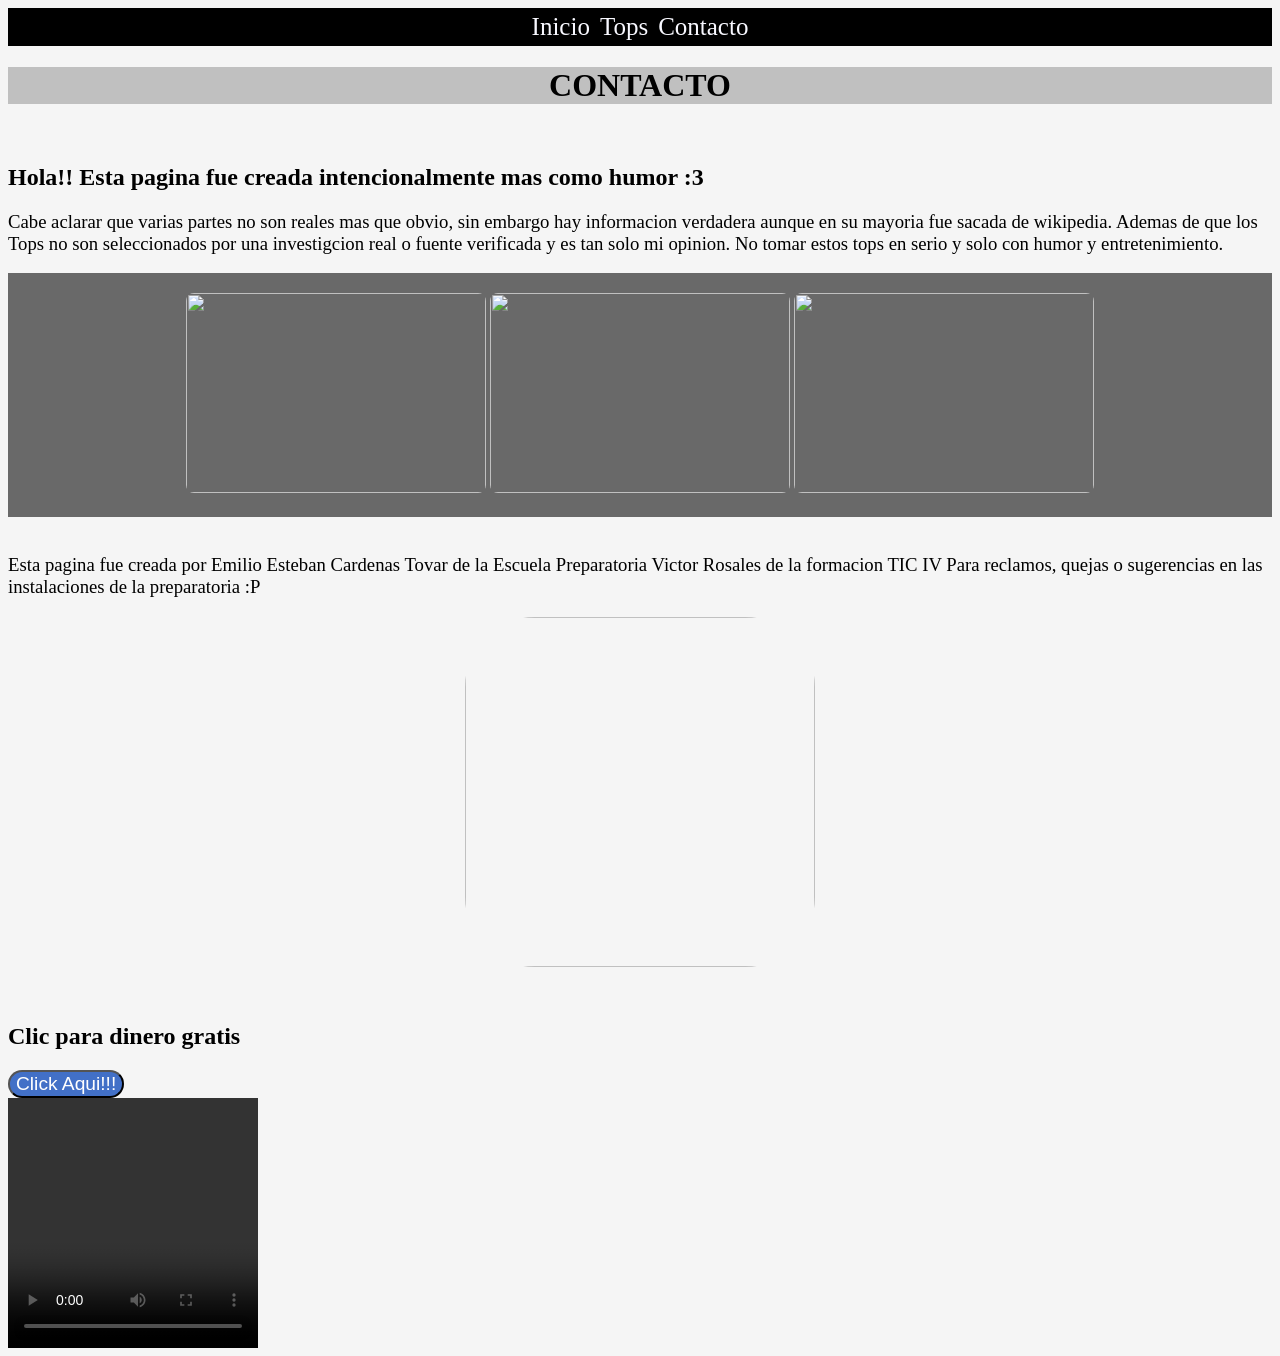
==== HTML/index4.html @ ae4f91c7 "Se agregaron los index de 4 paginas" ====
<html>
    <head> 
        <meta charset=UTF-8>
        <title>
            Pagina de cantantes y bandas perronas
        </title> 
        <link rel="stylesheet" href="../CSS/stile4.css">
     </head>
    <body>  

        <nav>
            <ul>
                <li>
                    <a href="index.html" > Inicio</a>
                </li>
                <li class="opcion-submenu">
                    <a href="#">Tops</a>
                    <ul class="submenu">
                        <li> <a href="index2.html">Top Cantantes</a></li>
                        <li> <a href="index3.html">Top Bandas</a></li>
                    </ul>
                </li>
                <li>
                    <a href="index4.html">Contacto</a>
                </li>
            </ul>
        </nav>
        <h1>CONTACTO</h1>
        <br>
        <h2>Hola!! Esta pagina fue creada intencionalmente mas como humor :3</h2>
        <h3>Cabe aclarar que varias partes no son reales mas que obvio, sin embargo hay informacion verdadera aunque en su mayoria fue sacada de wikipedia.
            Ademas de que los Tops no son seleccionados por una investigcion real o fuente verificada y es tan solo mi opinion. No tomar estos tops en serio y solo con humor y entretenimiento.
        </h3>

        <section id="galeria">
            <div class="imageness">
                <img id="rock"  src="../IMAGENES/pvr1.jfif">
                <img id="cantan" src="../IMAGENES/pvr3.jfif">
                <img id="cant" src="../IMAGENES/pvr2.jfif">
            </div>
        </section>
       <br>
        <h3>Esta pagina fue creada por Emilio Esteban Cardenas Tovar de la Escuela Preparatoria Victor Rosales de la formacion TIC IV
            Para reclamos, quejas o sugerencias en las instalaciones de la preparatoria :P
        </h3>
        <img id="pablo" src="../IMAGENES/pvr.jfif">
        <br>
        <br>
        <h2>Clic para dinero gratis</h2>
        <button id="botoncito">Click Aqui!!!</button>
        <script src="../JAVASCRIPT/Script.js"></script>
        <br>

        <video width="250px" height="250px" controls>
            <source src="../IMAGENES/Me voy (cover con IA cantada por Pablo Críticas).mp4">
        </video>
    </body>
    <footer>    </footer>
</html>
---- CSS/stile4.css ----
body{
    background-color: whitesmoke;
}
h1{
    text-align: center;
    background-color: silver;
}
h3{
    font-weight: normal;
}

section {
    padding: 20px;
    text-align: center;
    gap: 10px;
    background-color:dimgray;
}
.imageness img {
    width: 300px;
    height: 200px;
    object-fit: cover;
    border-radius: 8px;
    transition: transform 0.3s ease;
}
.imageness img:hover {
    transform: scale(1.2);
}

#botoncito{
    color: rgb(255, 255, 255);
    background:rgb(66, 112, 199);
    font-family: Arial;
    font-size: larger;
    border-radius: 5cap;
}
#botoncito:hover{
    background-color:rgb(159, 188, 241);
}

#pablo{
    width: 350px;
    height: 350px;
    border-radius: 70px;
    display: block;
    margin: auto;
}

nav{
    background-color: rgb(0, 0, 0);
    color:rgb(255, 255, 255);
    text-align: center;
    font-family: 'Times New Roman', Times, serif;
    font-size: 25px;
}
li{
    list-style: none;
}
nav ul li {
    display: inline;
}

a{
    color: rgb(245, 246, 247);
    text-decoration: none;
}

nav ul li a{
    padding: 0px;
}
nav ul li a:hover {
    background-color: darkgray;
    color: rgb(0, 0, 0);
}
/* estilos para el menu principal */
nav ul {
    list-style: none;
    padding: 5;
    margin: 0;
    display: flex;
    justify-content: center;
}

nav ul li {
    position: relative; /*necesario para el sub menu*/
}

nav ul li a {
    color: ghostwhite;
    text-decoration: none;
    padding: 5px 5px;
    font-size: 25px;
    background-color: black;
    border-radius: 10px;
    transition: background-color 0.3s ease;
}

nav ul li a:hover {
    background-color: ghostwhite;
}

/*submenu - inicializacion oculta */
nav ul li.opcion-submenu .submenu {
    display: none; /* submenu oculto por defecto*/
    position: absolute; /* posicionar el submenu justo debajo*/
    background-color: black; /*fondo oscuro*/
    border-radius: 5px;
}

/*mostrar el submenu al pasar el cursor */
nav ul li.opcion-submenu:hover .submenu {
    display: block;
}

/*estilos submenu*/
nav ul li .submenu li {
    margin: 0;
}

nav ul li .submenu li a {
    font-size: 15px;
    color: white;
    display: block;
}

nav ul li .submenu li a:hover {
    background-color: darkgray;
}

table {
    width: 60%;
    margin: 0 auto; /*centra la tabla*/
    border-collapse: collapse;
    background-color: lightgrey;
}

th, td {
    padding: 15px;
    text-align: center;
    border: 1px solid lightgray;
    font-family:'Franklin Gothic Medium', 'Arial Narrow', Arial, sans-serif;
    font-size: 20px;
}

td img{
    width: 200px;
    height: 200px;
    border-radius: 79px;
    transition: transform 0.3s ease;
}
tr:hover {
    background-color: rgb(187, 187, 187);
}
td img:hover {
    transform: scale(1.2);
}
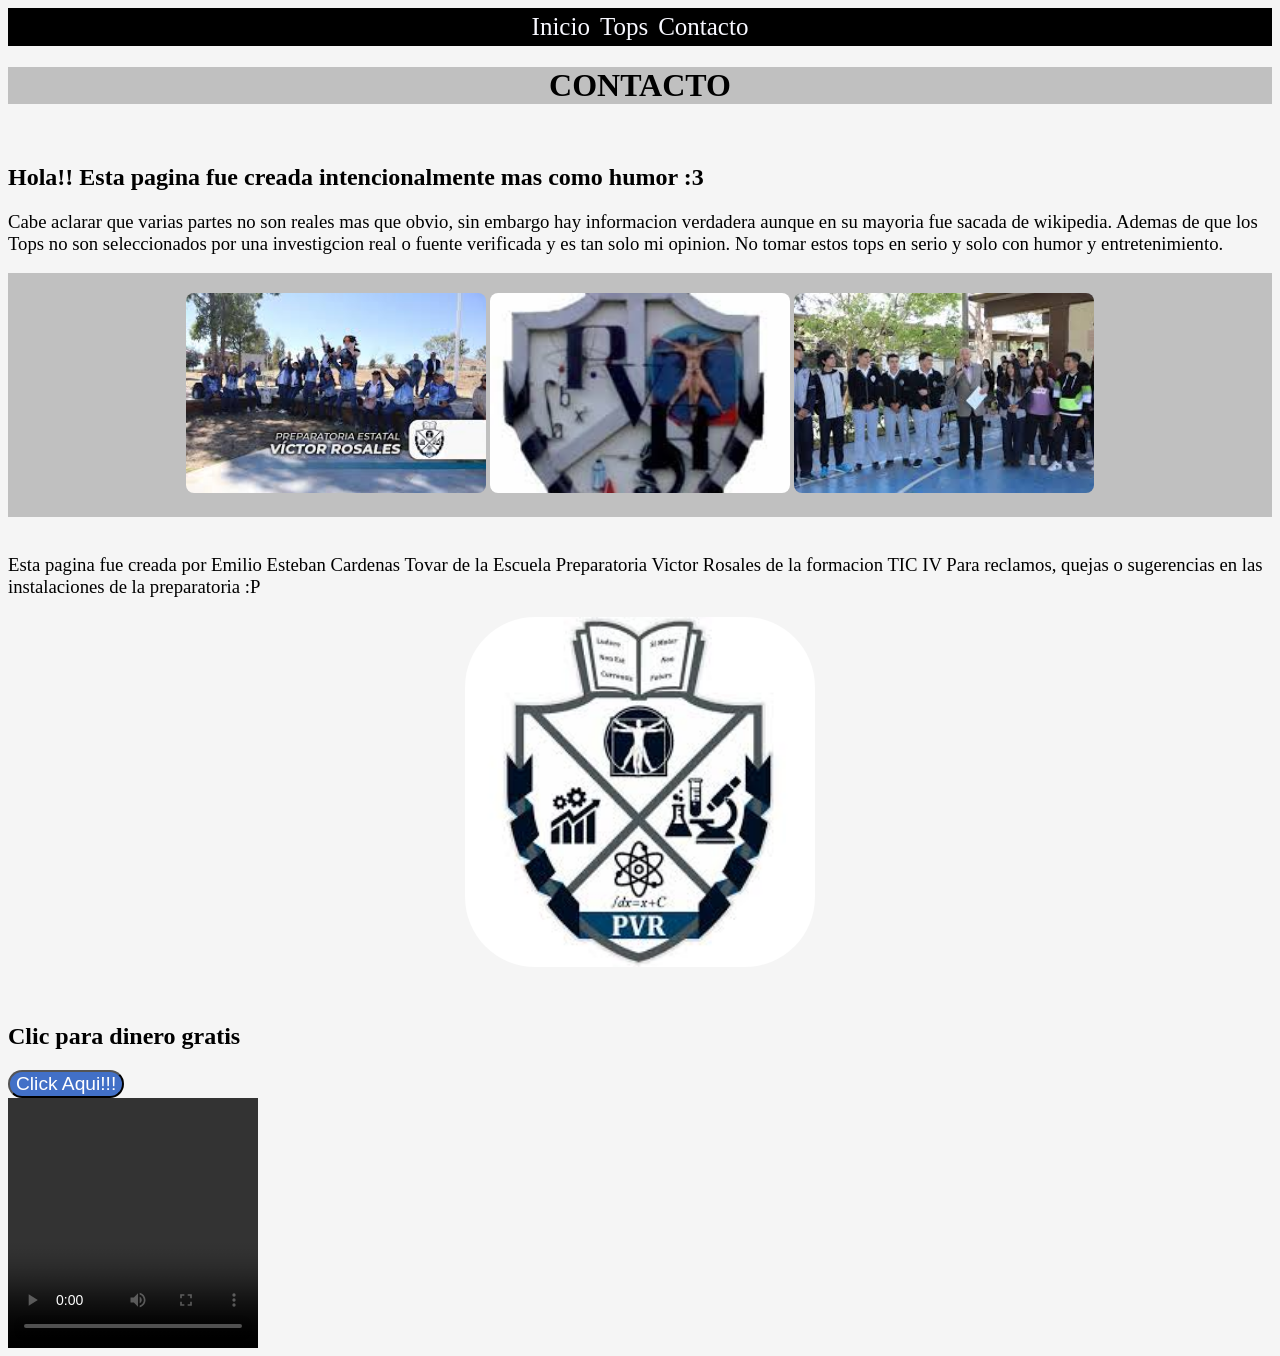
==== commit 5d6be548: "Add files via upload" ====
--- a/HTML/index4.html
+++ b/HTML/index4.html
@@ -52,7 +52,7 @@
         <br>
 
         <video width="250px" height="250px" controls>
-            <source src="../IMAGENES/Me voy (cover con IA cantada por Pablo Críticas).mp4">
+            <source src="../IMAGENES/Arctic Monkeys - Stop The World I Wanna Get Off With You (Official Audio).mp4">
         </video>
     </body>
     <footer>    </footer>
--- a/CSS/stile4.css
+++ b/CSS/stile4.css
@@ -13,7 +13,7 @@
     padding: 20px;
     text-align: center;
     gap: 10px;
-    background-color:dimgray;
+    background-color:silver;
 }
 .imageness img {
     width: 300px;
